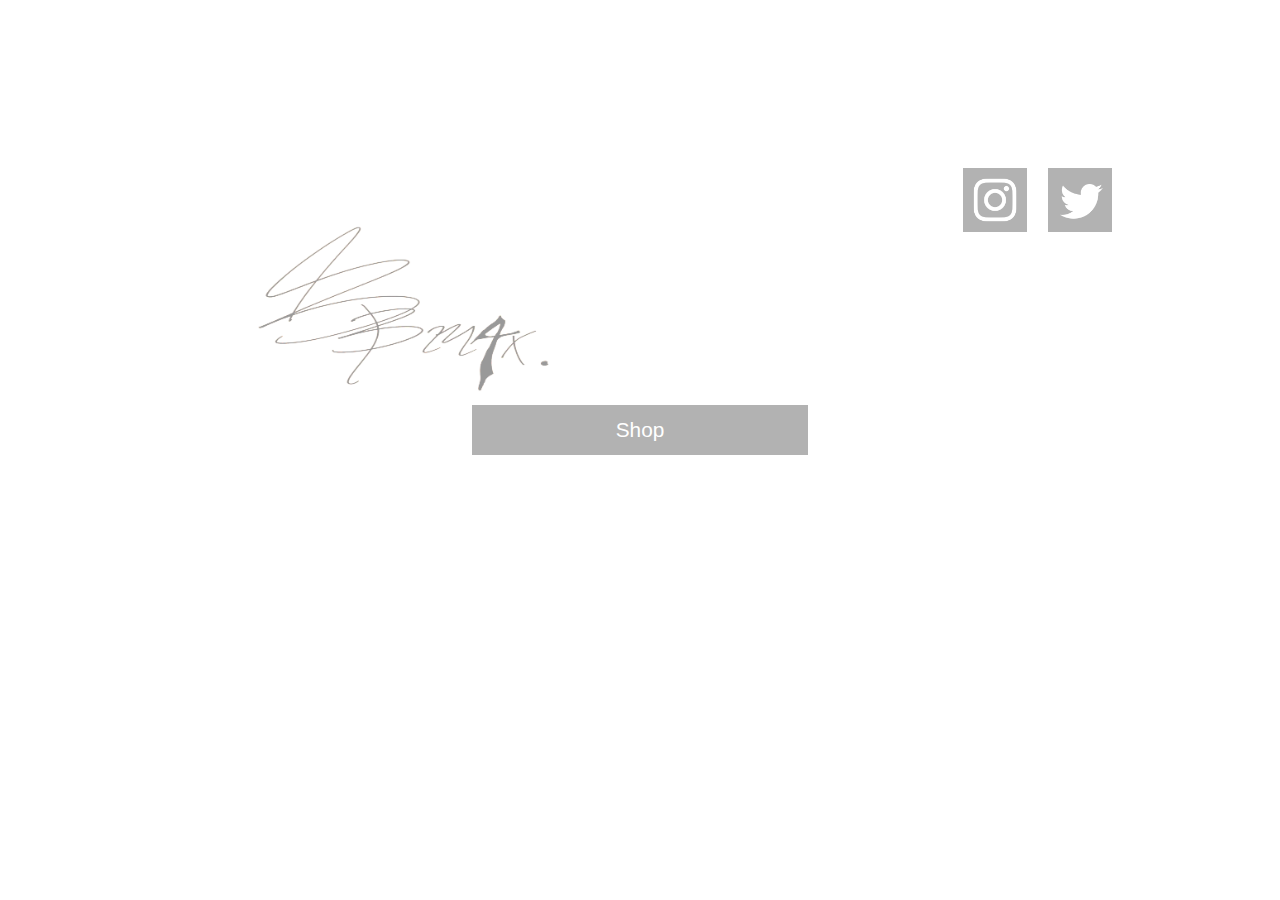
==== index.html @ 1e26d35d "checking to see if cloned repo works" ====
<!DOCTYPE html>
<html>
<head>
  <link rel="stylesheet" href="style.css">
</head>
<body>
  <video poster="assets/bbm4x.png" id="bgvid" playsinline autoplay muted loop>
    <source src="assets/bbm4x.mov" type="video/mp4">
  </video>
  <div id="main">
    <!-- <h1>Polina</h1> -->
    <!-- <img src="assets/bbm4x.png" class="logo" alt="bbm4x logo"> -->
    <!-- <p>filmed by Alexander Wagner 2011
    <p><a href="http://thenewcode.com/777/Create-Fullscreen-HTML5-Page-Background-Video">original article</a>
    <p>Lorem ipsum dolor sit amet, consectetur adipiscing elit. Curabitur porta dictum turpis, eu mollis justo gravida ac. Proin non eros blandit, rutrum est a, cursus quam. Nam ultricies, velit ac suscipit vehicula, turpis eros sollicitudin lacus, at convallis mauris magna non justo. Etiam et suscipit elit. Morbi eu ornare nulla, sit amet ornare est. Sed vehicula ipsum a mattis dapibus. Etiam volutpat vel enim at auctor.</p>
    <p>Aenean pharetra convallis pellentesque. Vestibulum et metus lectus. Nunc consectetur, ipsum in viverra eleifend, erat erat ultricies felis, at ultricies mi massa eu ligula. Suspendisse in justo dapibus metus sollicitudin ultrices id sed nisl.</p> -->
    <div class="socials">
      <a href="https://www.instagram.com/bbm4x/"><img src="assets/instagram.png"></a>
      <a href="https://twitter.com/bbm4x"><img src="assets/twitter.png"></a>
    </div>
    <button>Shop</button>
  </div>


  <script type="text/javascript" src="custom.js"></script>
</body>
</html>
---- style.css ----
body {
  margin: 0;
  background: #ffffff;
}
video {
  position: fixed;
  top: 50%;
  left: 50%;
  min-width: 100%;
  min-height: 100%;
  width: auto;
  height: auto;
  z-index: -100;
  transform: translateX(-50%) translateY(-50%);
  background: url('assets/bbm4x.png') no-repeat;
  background-size: cover;
  transition: 1s opacity;
}
.stopfade {
   opacity: .5;
}

#main {
  font-family: Agenda-Light, Agenda Light, Agenda, Arial Narrow, sans-serif;
  font-weight:100;
  background-position: center;
  background-image: url('assets/logo1.png');
  background-repeat: no-repeat;
  background-size: contain;
  background-color: #ffffff;
  color: white;
  padding: 4rem;
  margin: 6rem;
  font-size: 1.2rem;
}
h1 {
  font-size: 3rem;
  text-transform: uppercase;
  margin-top: 0;
  letter-spacing: .3rem;
}
#main button {
  display: block;
  width: 21rem;
  padding: .8rem;
  border: none;
  margin: 10rem auto 1rem auto;
  font-size: 1.3rem;
  background: rgba(0,0,0,0.3);
  color: #fff;
  border-radius: 0;
  cursor: pointer;
  transition: .3s background;
}
#main button:hover {
   background: rgba(0,0,0,0.6);
}
.socials{
  text-align: right;
}
a {
  display: inline-block;
  color: #fff;
  text-decoration: none;
  opacity: 0.3;
  /*background:rgba(0,0,0,0.5);*/
  padding: .5rem;
  transition: .6s background;
}
a:hover{
  /*background:rgba(0,0,0,0.9);*/
  opacity: 0.6;
}
a img{
  width: 4rem;
}
@media screen and (max-width: 500px) {
  div{width:70%;}
}
@media screen and (max-device-width: 800px) {
  html { background: url('assets/bbm4x.png') #000 no-repeat center center fixed; }
  #bgvid { display: none; }
}
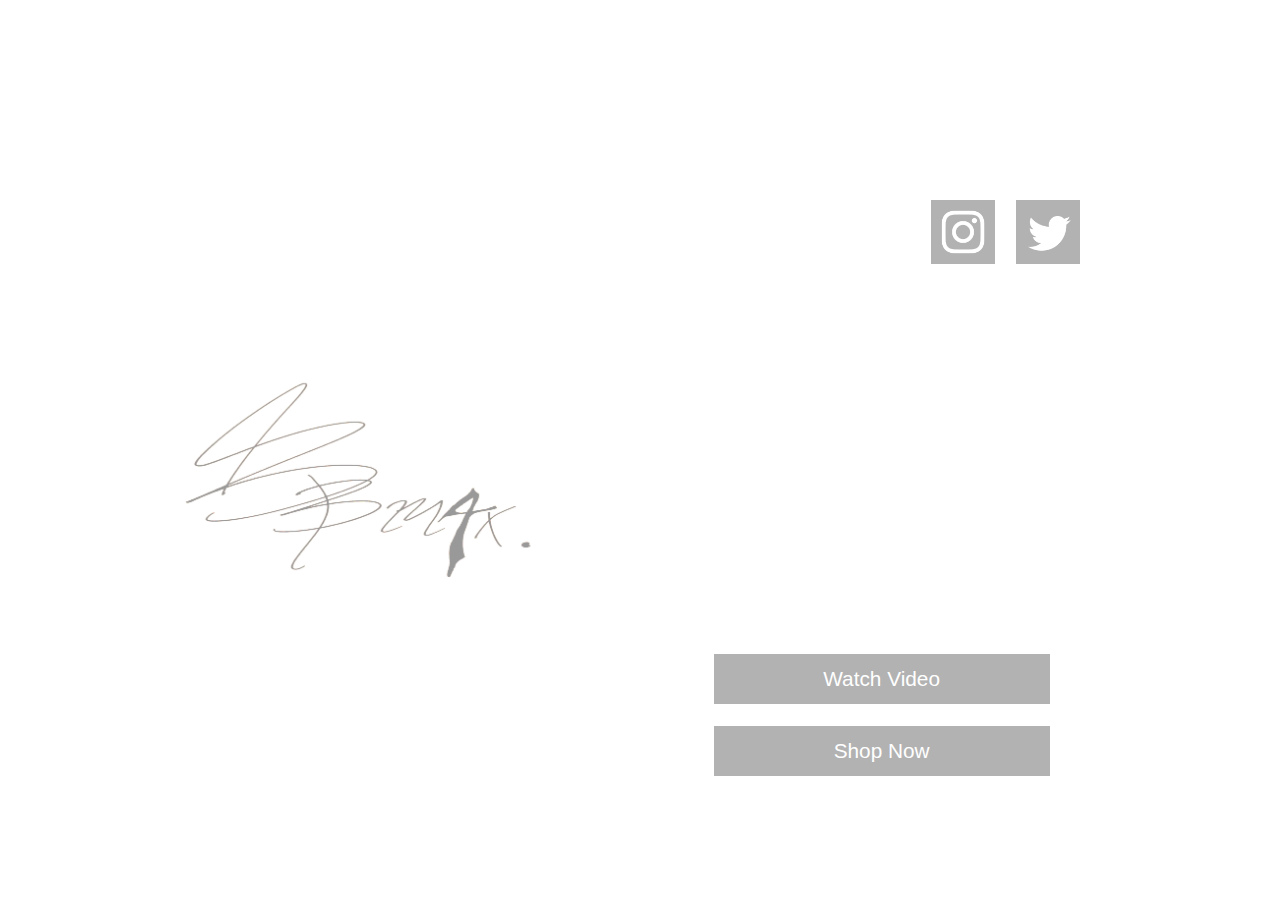
==== commit 03f4581a: "added a video player" ====
--- a/index.html
+++ b/index.html
@@ -1,24 +1,35 @@
 <!DOCTYPE html>
 <html>
 <head>
+  <meta charset="utf-8">
+	<meta http-equiv="X-UA-Compatible" content="IE=edge">
+	<meta name="viewport" content="width=device-width, initial-scale=1">
+
   <link rel="stylesheet" href="style.css">
 </head>
 <body>
+
+
+  <!-- <div class="load_Screen animate-loadScreen" id="load_screen"><div class="load_image"><img class="animate-load"src="<?php echo get_stylesheet_directory_uri(); ?>/images/sacred6.png"></div></div> -->
+
   <video poster="assets/bbm4x.png" id="bgvid" playsinline autoplay muted loop>
     <source src="assets/bbm4x.mov" type="video/mp4">
   </video>
-  <div id="main">
-    <!-- <h1>Polina</h1> -->
-    <!-- <img src="assets/bbm4x.png" class="logo" alt="bbm4x logo"> -->
-    <!-- <p>filmed by Alexander Wagner 2011
-    <p><a href="http://thenewcode.com/777/Create-Fullscreen-HTML5-Page-Background-Video">original article</a>
-    <p>Lorem ipsum dolor sit amet, consectetur adipiscing elit. Curabitur porta dictum turpis, eu mollis justo gravida ac. Proin non eros blandit, rutrum est a, cursus quam. Nam ultricies, velit ac suscipit vehicula, turpis eros sollicitudin lacus, at convallis mauris magna non justo. Etiam et suscipit elit. Morbi eu ornare nulla, sit amet ornare est. Sed vehicula ipsum a mattis dapibus. Etiam volutpat vel enim at auctor.</p>
-    <p>Aenean pharetra convallis pellentesque. Vestibulum et metus lectus. Nunc consectetur, ipsum in viverra eleifend, erat erat ultricies felis, at ultricies mi massa eu ligula. Suspendisse in justo dapibus metus sollicitudin ultrices id sed nisl.</p> -->
-    <div class="socials">
-      <a href="https://www.instagram.com/bbm4x/"><img src="assets/instagram.png"></a>
-      <a href="https://twitter.com/bbm4x"><img src="assets/twitter.png"></a>
+
+  <div id="main_wrapper">
+    <div id="main_content">
+      <div class="socials">
+        <a href="https://www.instagram.com/bbm4x/"><img src="assets/instagram.png"></a>
+        <a href="https://twitter.com/bbm4x"><img src="assets/twitter.png"></a>
+      </div>
+      <button id="shop">Shop Now</button>
+      <button id="watch">Watch Video</button>
+      <!-- <button id="learn">Learn More</button> -->
     </div>
-    <button>Shop</button>
+  </div>
+
+  <div id="video_player">
+    <iframe width="560" height="316" src="https://www.youtube.com/embed/MZ5VuZx-hyc" frameborder="0" allowfullscreen></iframe>
   </div>
 
 
--- a/style.css
+++ b/style.css
@@ -20,7 +20,14 @@
    opacity: .5;
 }
 
-#main {
+#main_wrapper {
+  position: fixed;
+  top: 0;
+  left: 0;
+  min-width: 80%;
+  min-height: 80%;
+  width: auto;
+  height: auto;
   font-family: Agenda-Light, Agenda Light, Agenda, Arial Narrow, sans-serif;
   font-weight:100;
   background-position: center;
@@ -29,9 +36,12 @@
   background-size: contain;
   background-color: #ffffff;
   color: white;
+  /*padding: 4rem;*/
+  margin: 10%;
+  font-size: 1.2rem;
+}
+#main_wrapper #main_content{
   padding: 4rem;
-  margin: 6rem;
-  font-size: 1.2rem;
 }
 h1 {
   font-size: 3rem;
@@ -39,12 +49,14 @@
   margin-top: 0;
   letter-spacing: .3rem;
 }
-#main button {
+#main_wrapper button {
+  position: absolute;
+  bottom: 10%;
+  right: 10%;
   display: block;
   width: 21rem;
   padding: .8rem;
   border: none;
-  margin: 10rem auto 1rem auto;
   font-size: 1.3rem;
   background: rgba(0,0,0,0.3);
   color: #fff;
@@ -52,7 +64,16 @@
   cursor: pointer;
   transition: .3s background;
 }
-#main button:hover {
+#main_wrapper button:nth-child(2){
+    bottom: 10%;
+}
+#main_wrapper button:nth-child(3){
+    bottom: 20%;
+}
+/*#main_wrapper button:nth-child(4){
+    bottom: 30%;
+}*/
+#main_wrapper button:hover {
    background: rgba(0,0,0,0.6);
 }
 .socials{
@@ -74,6 +95,29 @@
 a img{
   width: 4rem;
 }
+
+#video_player{
+  position: fixed;
+  height: 100%;
+  width: 100%;
+  background: rgba(255,255,255,0.5);
+  visibility: hidden;
+  opacity: 0;
+  transition: ease-in-out 0.8s;
+}
+#video_player iframe{
+  right: 50%;
+  top: 50%;
+  margin-right: -280px;
+  margin-top: -158px;
+  position: absolute;
+}
+
+
+
+
+
+
 @media screen and (max-width: 500px) {
   div{width:70%;}
 }
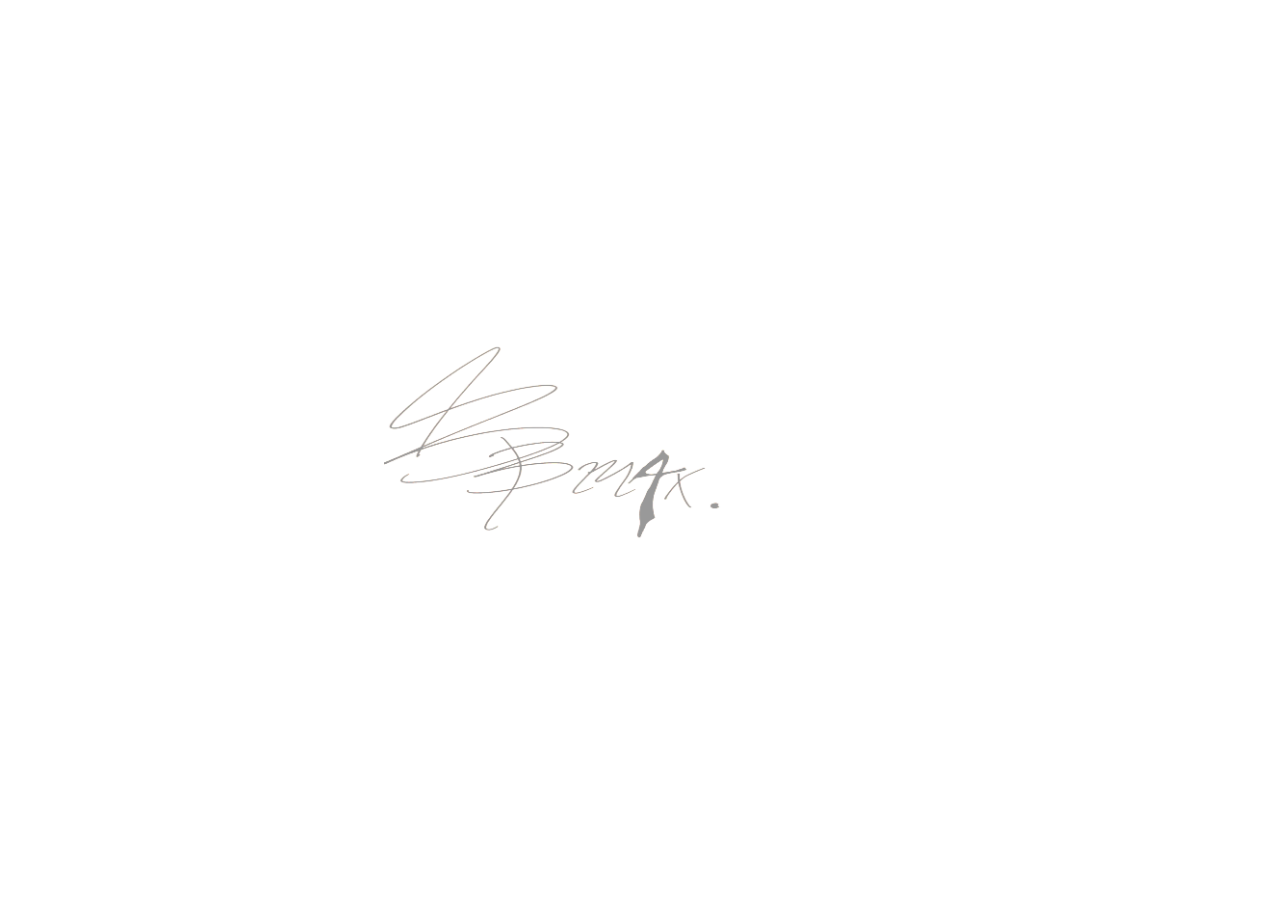
==== commit 927eea8e: "added loading screen/cleaned up css" ====
--- a/index.html
+++ b/index.html
@@ -10,21 +10,20 @@
 <body>
 
 
-  <!-- <div class="load_Screen animate-loadScreen" id="load_screen"><div class="load_image"><img class="animate-load"src="<?php echo get_stylesheet_directory_uri(); ?>/images/sacred6.png"></div></div> -->
+  <div class="load_Screen animate-loadScreen" id="load_screen"><div class="load_image"><img src="assets/logo.png"></div></div>
 
-  <video poster="assets/bbm4x.png" id="bgvid" playsinline autoplay muted loop>
+  <video  id="bgvid" playsinline autoplay muted loop>
     <source src="assets/bbm4x.mov" type="video/mp4">
   </video>
 
   <div id="main_wrapper">
     <div id="main_content">
       <div class="socials">
-        <a href="https://www.instagram.com/bbm4x/"><img src="assets/instagram.png"></a>
-        <a href="https://twitter.com/bbm4x"><img src="assets/twitter.png"></a>
+        <a href="https://www.instagram.com/bbm4x/" target="_blank"><img src="assets/instagram.png" alt="bbm4x instagram"></a>
+        <a href="https://twitter.com/bbm4x" target="_blank"><img src="assets/twitter.png" alt="bbm4x twitter"></a>
       </div>
       <button id="shop">Shop Now</button>
       <button id="watch">Watch Video</button>
-      <!-- <button id="learn">Learn More</button> -->
     </div>
   </div>
 
@@ -32,7 +31,7 @@
     <iframe width="560" height="316" src="https://www.youtube.com/embed/MZ5VuZx-hyc" frameborder="0" allowfullscreen></iframe>
   </div>
 
-
+  <script src="https://ajax.googleapis.com/ajax/libs/jquery/3.2.1/jquery.min.js"></script>
   <script type="text/javascript" src="custom.js"></script>
 </body>
 </html>
--- a/style.css
+++ b/style.css
@@ -1,7 +1,36 @@
+/*
+	Author: Josh Hoeg
+	Author URI: http://joshdhoeg.com
+  GitHub Theme URI: https://github.com/JoshDHoeg/bbm4x
+  Github Branch: master
+  Copyright (c) 2017 Copyright Holder All Rights Reserved.
+
+            ---------------------------------------------------
+
+This CSS file is seperated into clear and definied sections all of the code
+below was written by myself and does not infringe on any copyrighted material.
+It was created for a clothing brand called bbm4x, and if for any reasonit is
+used for other reasons.... Well haha not much I can do about it so go for it.
+Just remember I probably suck at coding ;)
+
+*//*---------------------------------------------------------------------------\
+|                           Default styling                                    |
+\----------------------------------------------------------------------------*/
 body {
   margin: 0;
   background: #ffffff;
 }
+h1 {
+  font-size: 3rem;
+  text-transform: uppercase;
+  margin-top: 0;
+  letter-spacing: .3rem;
+}
+
+
+ /*----------------------------------------------------------------------------\
+|                      background video styling                                |
+\----------------------------------------------------------------------------*/
 video {
   position: fixed;
   top: 50%;
@@ -12,14 +41,13 @@
   height: auto;
   z-index: -100;
   transform: translateX(-50%) translateY(-50%);
-  background: url('assets/bbm4x.png') no-repeat;
-  background-size: cover;
   transition: 1s opacity;
 }
-.stopfade {
-   opacity: .5;
-}
 
+
+ /*----------------------------------------------------------------------------\
+|                          main content styling                                |
+\----------------------------------------------------------------------------*/
 #main_wrapper {
   position: fixed;
   top: 0;
@@ -36,25 +64,20 @@
   background-size: contain;
   background-color: #ffffff;
   color: white;
-  /*padding: 4rem;*/
   margin: 10%;
   font-size: 1.2rem;
 }
 #main_wrapper #main_content{
   padding: 4rem;
 }
-h1 {
-  font-size: 3rem;
-  text-transform: uppercase;
-  margin-top: 0;
-  letter-spacing: .3rem;
-}
-#main_wrapper button {
+
+#main_wrapper #main_content button {
   position: absolute;
   bottom: 10%;
   right: 10%;
   display: block;
   width: 21rem;
+  max-width: 80%;
   padding: .8rem;
   border: none;
   font-size: 1.3rem;
@@ -62,40 +85,40 @@
   color: #fff;
   border-radius: 0;
   cursor: pointer;
-  transition: .3s background;
+  transition: ease-in-out 0.8s;
 }
-#main_wrapper button:nth-child(2){
+#main_wrapper #main_content button:nth-child(2){
     bottom: 10%;
 }
-#main_wrapper button:nth-child(3){
+#main_wrapper #main_content button:nth-child(3){
     bottom: 20%;
 }
-/*#main_wrapper button:nth-child(4){
-    bottom: 30%;
-}*/
-#main_wrapper button:hover {
+#main_wrapper #main_content button:hover {
    background: rgba(0,0,0,0.6);
 }
-.socials{
+#main_wrapper #main_content .socials{
   text-align: right;
 }
-a {
+#main_wrapper #main_content .socials a {
   display: inline-block;
   color: #fff;
   text-decoration: none;
   opacity: 0.3;
-  /*background:rgba(0,0,0,0.5);*/
   padding: .5rem;
-  transition: .6s background;
+  transition: ease-in-out 0.8s;
 }
-a:hover{
-  /*background:rgba(0,0,0,0.9);*/
+#main_wrapper #main_content .socials a:hover{
   opacity: 0.6;
 }
-a img{
+#main_wrapper #main_content .socials a img{
   width: 4rem;
 }
 
+
+
+ /*----------------------------------------------------------------------------\
+|                          video player styling                                |
+\----------------------------------------------------------------------------*/
 #video_player{
   position: fixed;
   height: 100%;
@@ -115,13 +138,53 @@
 
 
 
+ /*----------------------------------------------------------------------------\
+|                           load screen styling                                |
+\----------------------------------------------------------------------------*/
+.load_Screen{
+  width: 100%;
+  height: 100%;
+  position: fixed;
+  display: table;
+  background: #ffffff;
+  z-index: 100;
+}
+.load_screen .load_image{
+  display: table-cell;
+  vertical-align: middle;
+}
+.load_Screen .load_image img{
+  height: 512px;
+  position: absolute;
+  display: block;
+  left: 50%;
+  margin-left: -256px;
+  top: 50%;
+  margin-top: -256px;
+
+}
 
 
 
-@media screen and (max-width: 500px) {
-  div{width:70%;}
+ /*----------------------------------------------------------------------------\
+|                           Screen Size Cusotmizations                         |
+\----------------------------------------------------------------------------*/
+@media screen and (max-width: 714px) {
+  #video_player iframe{
+    width: 80%;
+    height: 40%;
+    right: 10%;
+    margin-right: 0;
+  }
 }
-@media screen and (max-device-width: 800px) {
-  html { background: url('assets/bbm4x.png') #000 no-repeat center center fixed; }
-  #bgvid { display: none; }
+@media screen and (max-width: 502px) {
+  #main_wrapper{
+    background-image: url('assets/logo.png');
+  }
+  #main_wrapper #main_content{
+    padding: 2rem;
+  }
+  #main_wrapper #main_content .socials{
+    text-align: center;
+  }
 }
